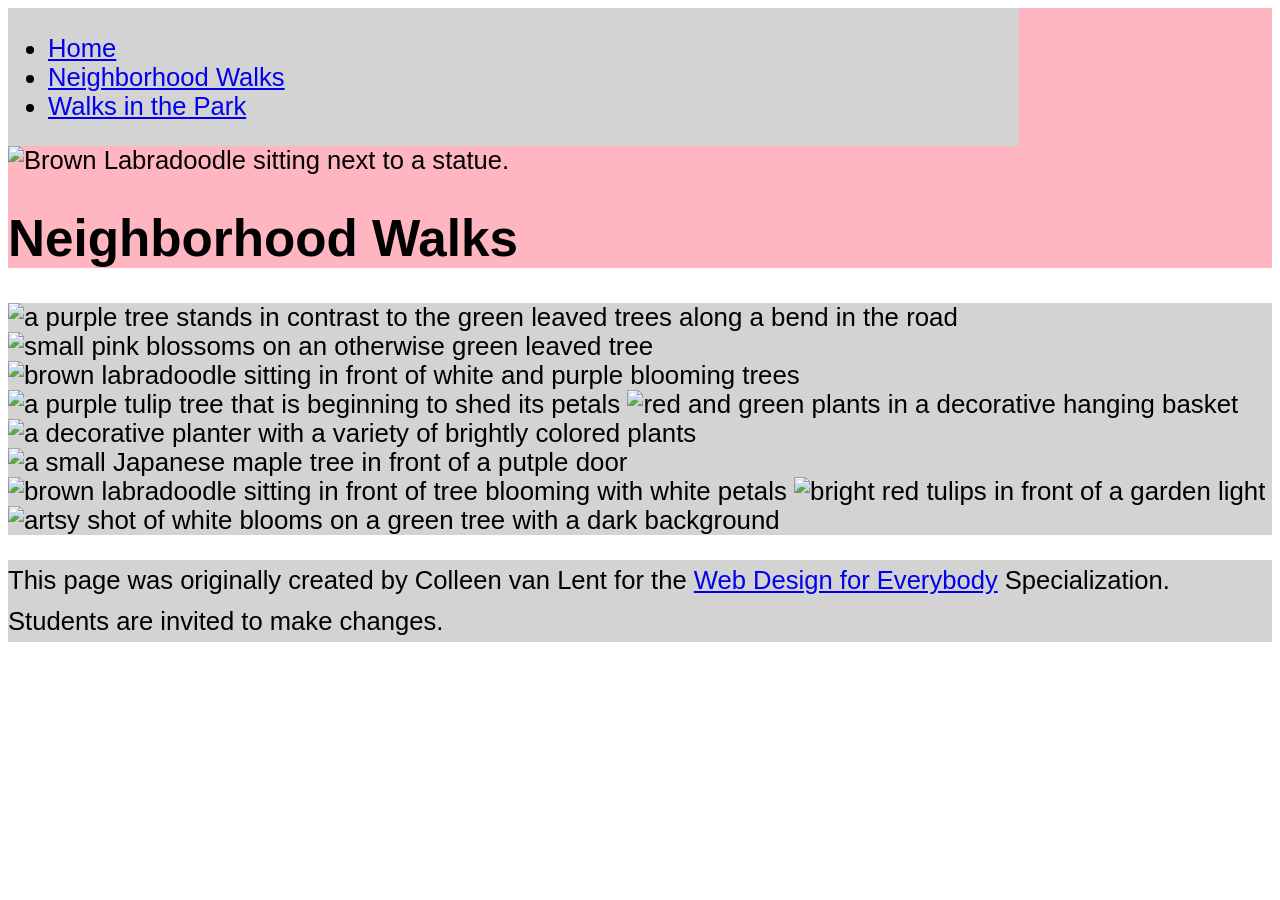
==== CSS-week2-HW2/neighborhood.html @ 076c86fe "Modified index.html" ====
<!DOCTYPE html>
<html lang="en">

<head>
  <meta charset="utf-8">
  <meta name="viewport" content="width=device-width">
  <title>Neighborhood Walk</title>
  <!-- You will need to link to the CSS file -->
   <link rel="stylesheet" href="css/style.css">
</head>

<body>
  <header>
    <nav>
      <ul>
        <li><a href="index.html">Home</a></li>
        <li><a href="neighborhood.html">Neighborhood Walks</a></li>
        <li><a href="parks.html">Walks in the Park</a></li>
      </ul>
    </nav>
    <img src="images/BaconGallupPark.jpg" width="200" alt="Brown Labradoodle sitting next to a statue.">
    <h1>Neighborhood Walks</h1>
  </header>
  <main>
    <div>
      <img src="images/bend_in_the_road.png"
        alt="a purple tree stands in contrast to the green leaved trees along a bend in the road" width="100">
      <img src="images/pink_blossoms.png" alt="small pink blossoms on an otherwise green leaved tree" width="100">
      <img src="images/blooming_trees.png" alt="brown labradoodle sitting in front of white and purple blooming  trees"
        width="100">
      <img src="images/falling_petals.png" alt="a purple tulip tree that is beginning to shed its petals" width="100">
      <img src="images/hanging_plants.png" alt="red and green plants in a decorative hanging basket" width="100">
      <img src="images/potted_plants.png" alt="a decorative planter with a variety of brightly colored plants "
        width="100">
      <img src="images/red_maple.png" alt="a small Japanese maple tree in front of a putple door" width="100">
      <img src="images/tree_with_white_blooms.png"
        alt="brown labradoodle sitting in front of tree blooming with white petals" width="100">
      <img src="images/tulips.png" alt="bright red tulips in front of a garden light" width="100">
      <img src="images/white_buds_on_tree.png" alt="artsy shot of white blooms on a green tree with a dark background"
        width="100">
    </div>
  </main>
  <footer>
    <p>This page was originally created by Colleen van Lent for the <a
        href="https://www.coursera.org/specializations/web-design"> Web Design for Everybody</a> Specialization.
      Students are invited to make changes.</p>
  </footer>

</body>

</html>
---- CSS-week2-HW2/css/style.css ----
body{
  font-family: Helvetica, Tahoma, Geneva, Verdana, sans-serif;
  font-size: 160%;
}

header{
  background-color:#FFB6C1;
}

nav{
  background-color:#D3D3D3;
  display: inline-block;
  width: 80%;
}

nav img{
  width: 10%;
}

.grid{
  display: grid;
  grid-template-columns: 40% 40%;
}

.grid img{
  width: 100%;
}

main{
  background-color:#D3D3D3;
  font-size: 101%;
}

footer{
  background-color:#D3D3D3;
}

/* li{
  display:inline-block;
  width: 25%;
  text-align: center;
} */

h1{
  text-align:left;
  font-family: Helvetica, Geneva, Verdana, sans-serif;
  color:#000000;
}

p{
  line-height: 1.6;
}
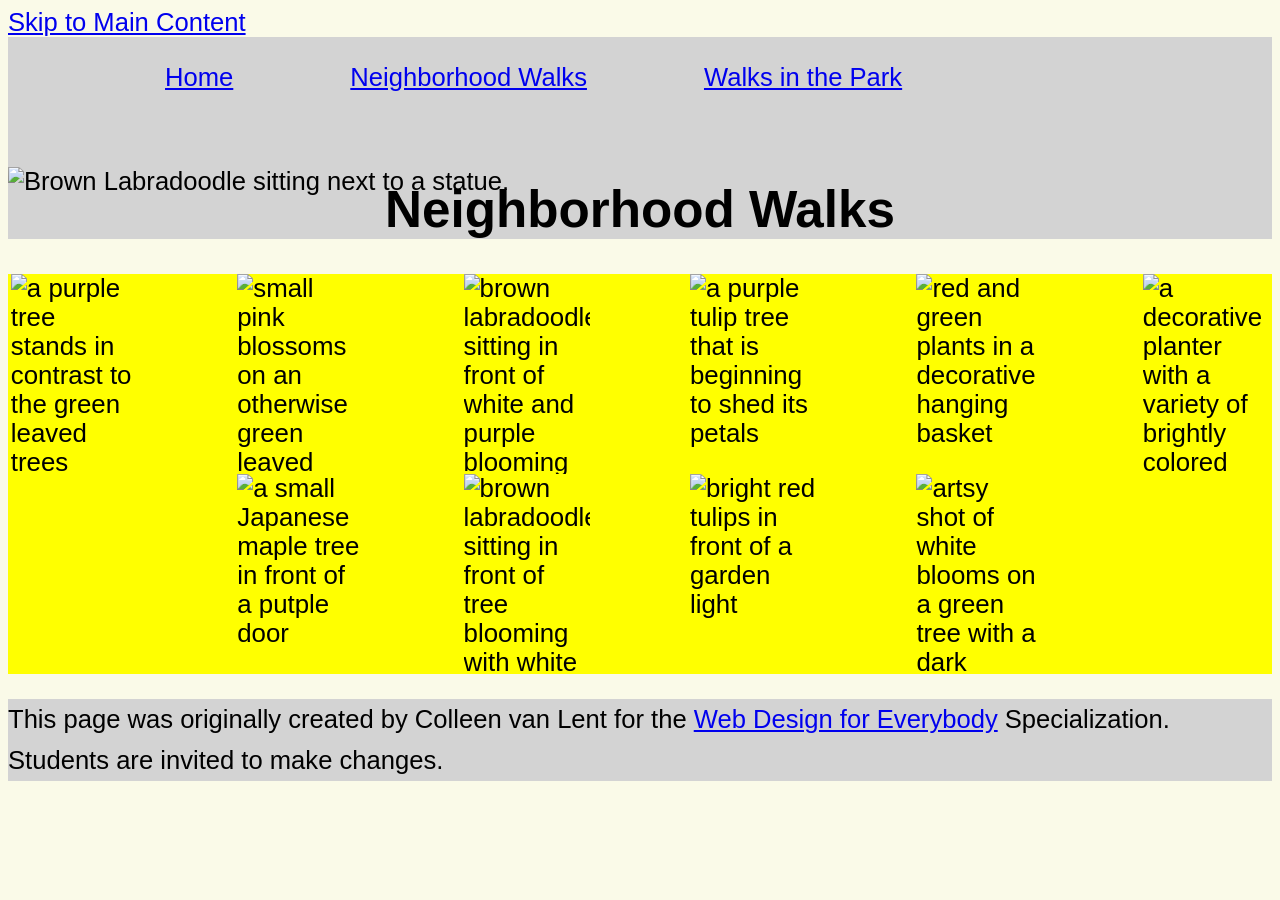
==== commit d6e6e33c: "Modified style.ss, index.html, neighborhood.html, and parks.html" ====
--- a/CSS-week2-HW2/neighborhood.html
+++ b/CSS-week2-HW2/neighborhood.html
@@ -10,6 +10,9 @@
 </head>
 
 <body>
+  <a href="#main-content">
+    Skip to Main Content
+  </a>
   <header>
     <nav>
       <ul>
@@ -22,7 +25,7 @@
     <h1>Neighborhood Walks</h1>
   </header>
   <main>
-    <div>
+    <div class="container">
       <img src="images/bend_in_the_road.png"
         alt="a purple tree stands in contrast to the green leaved trees along a bend in the road" width="100">
       <img src="images/pink_blossoms.png" alt="small pink blossoms on an otherwise green leaved tree" width="100">
--- a/CSS-week2-HW2/css/style.css
+++ b/CSS-week2-HW2/css/style.css
@@ -1,10 +1,11 @@
 body{
   font-family: Helvetica, Tahoma, Geneva, Verdana, sans-serif;
   font-size: 160%;
+  background-color: #FAFAE8;
 }
 
 header{
-  background-color:#FFB6C1;
+  background-color:#D3D3D3;
 }
 
 nav{
@@ -13,21 +14,21 @@
   width: 80%;
 }
 
-nav img{
+header img{
   width: 10%;
+  position: relative;
+  top: 50px;
 }
 
-.grid{
-  display: grid;
-  grid-template-columns: 40% 40%;
-}
-
-.grid img{
-  width: 100%;
+ul {
+  display: flex;
+  flex-direction: row;
+  justify-content: space-evenly;
+  list-style-type: none;
 }
 
 main{
-  background-color:#D3D3D3;
+  background-color:#FFFF00;
   font-size: 101%;
 }
 
@@ -42,7 +43,7 @@
 } */
 
 h1{
-  text-align:left;
+  text-align: center;
   font-family: Helvetica, Geneva, Verdana, sans-serif;
   color:#000000;
 }
@@ -50,3 +51,16 @@
 p{
   line-height: 1.6;
 }
+
+.container {
+  background-color: #FFFF00;
+  display: flex;
+  flex-wrap: wrap;
+  justify-content: center;
+  column-gap: 100px;
+}
+
+div img{
+  width: 10%;
+  height: 200px;
+}
